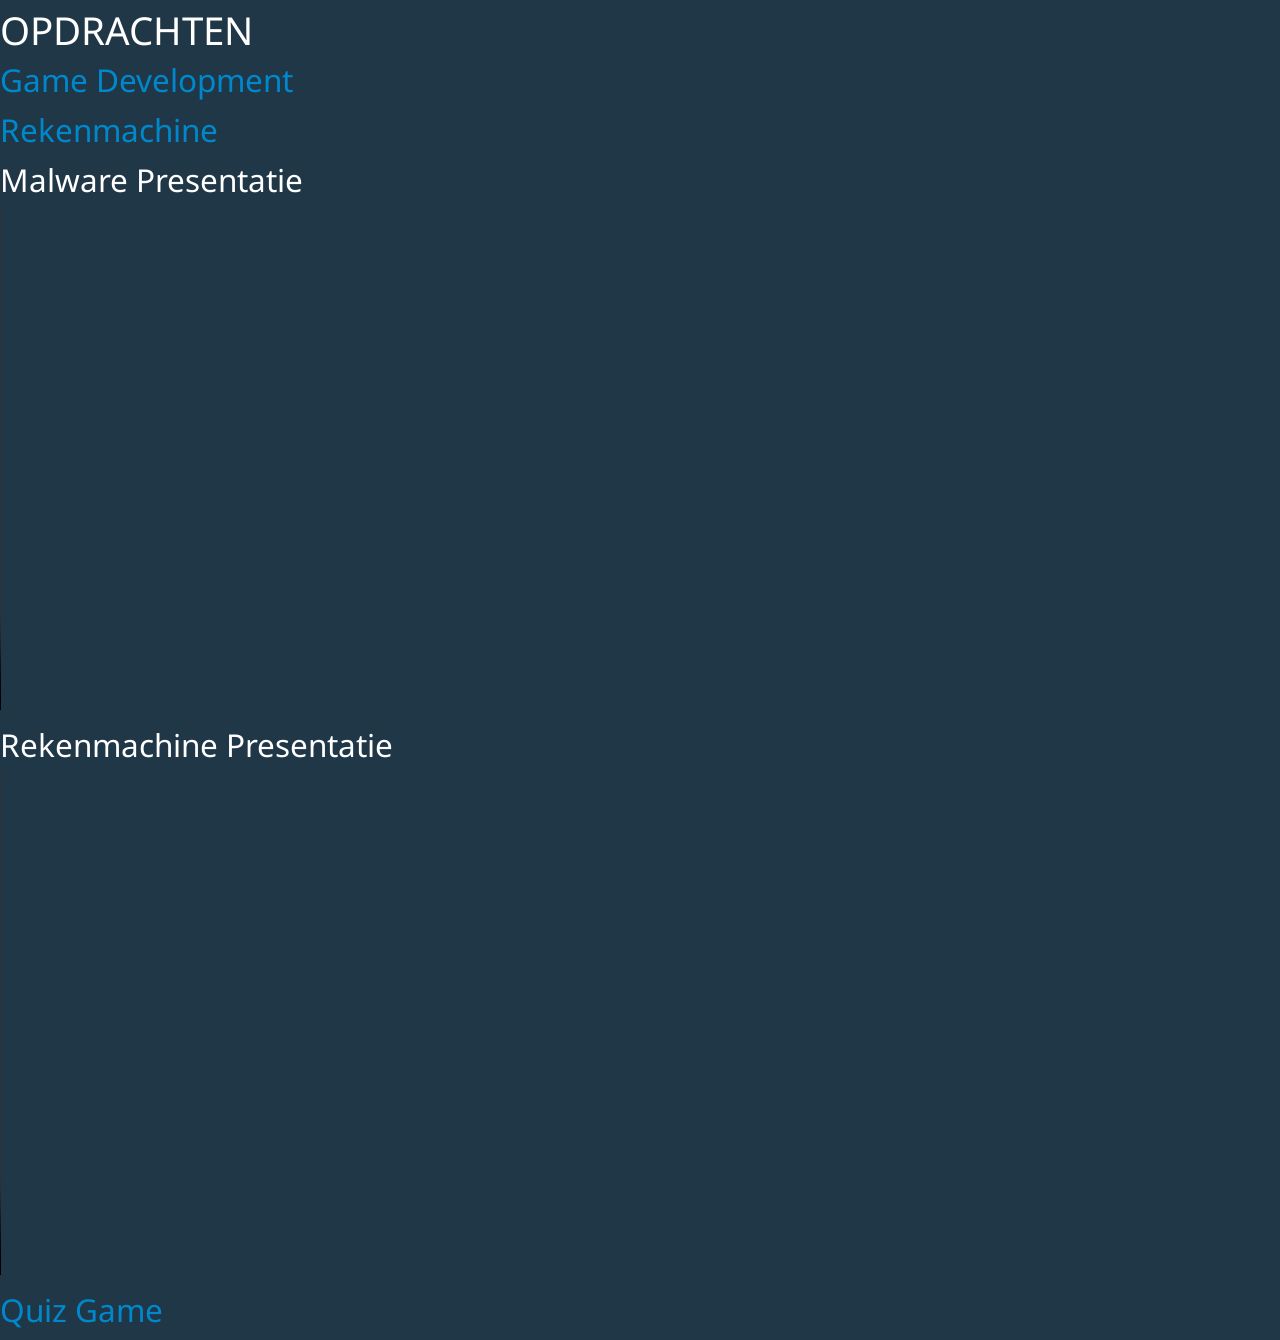
==== opdrachten.html @ 75458fa4 "true" ====
<!DOCTYPE html>
<html lang="en">
<head>
<title>Mini Portfolio</title>
<meta charset="utf-8">
<meta name="viewport" content="width=device-width, initial-scale=1.0">
<link href="css/bootstrap.css" rel="stylesheet">
<link href="css/style.css" rel="stylesheet">
<link href="font/css/fontello.css" rel="stylesheet">
<link href='http://fonts.googleapis.com/css?family=Droid+Sans:400,700' rel='stylesheet' type='text/css'>
</head>
<body>
    <h1>OPDRACHTEN</h1>
    <h2><a href="p5/index.html">Game Development</a></h2>
    <h2><a href="calculator_mvp.html">Rekenmachine</a></h2>
    <h2>Malware Presentatie</h2>
    <video width="700" height="500" controls>
      <source src="https://educatem.blob.core.windows.net/presentaties/MiguelBastos/Presentatiefilmpje - Made with Clipchamp (1).mp4" type="video/mp4">
    </video>
    <h2>Rekenmachine Presentatie</h2>
    <video width="700" height="500" controls>
      <source src="https://educatem.blob.core.windows.net/presentaties/MiguelBastos/Untitled video - Made with Clipchamp.mp4" type="video/mp4">
    </video>
    <h2><a href="template.html">Quiz Game</a></h2>
</body>
---- css/style.css ----
/*This stylesheet contains some custom class rather than Bootstrap*/
		
a.brand img {
	border-radius:50%;
	border:5px solid rgb(83, 231, 120);
}
.profile, .skills, .work, .resume {
	padding:30px 0;
}
.profile h2, .skills h2, .work h2, .resume h2 {
	font-weight:normal;
	color: #ED8E1F;
}
/***** Profile *****/
	.profile h1 {
	color:#ED8E1F;
	font-weight: normal;
}
.profile h3 {
	color:#fff;
	font-weight: normal;
}
.profile p {
	color:#fff;
	font-size:18px;
	line-height: 35px;
	margin-top: 30px;
	font-family:  'Lucida Sans', 'Lucida Sans Regular', 'Lucida Grande', 'Lucida Sans Unicode', Geneva, Verdana, sans-serif;
}
.profile .container .span5 {
	padding:50px;px 0;
}
a.hire-me {
	display: inline-block;
 *display: inline;
	padding:20px 60px;
	background:#39d084;
	color:#fff;
	text-transform:uppercase;
	font-size:26px;
	margin:20px 0;
	-webkit-border-radius: 40px;
	-moz-border-radius: 40px;
	border-radius: 40px;
}
a.hire-me:hover {
	text-decoration:none;
	background:#11d170;
}
.social {
	text-align:center;
	padding-bottom:80px;
}
ul.social-icons {
	margin:20px 0;
}
ul.social-icons li {
	list-style:none;
	display:inline-block;
	margin:10px;
}
ul.social-icons li:first-child {
	margin-left:0;
}
ul.social-icons li a {
	opacity:0.8;
}
ul.social-icons li a:hover {
	opacity:1;
}
/***** Skills *****/
.skills .span3 {
	width:235px;
	overflow: hidden;
}
.skills .span5 {
	text-align:left;
	padding:47px 0;
}
.skills .ps, .skills .ai, .skills .html, .skills .css {
	padding:25px;
	width:100px;
	height:100px;
	-webkit-border-radius: 50%;
	-moz-border-radius: 50%;
	border-radius: 50%;
	text-align:center;
	border:8px solid #000000;
	float:right;
	-webkit-transition: all 0.2s linear;
	-moz-transition: all 0.2s linear;
	-o-transition: all 0.2s linear;
	transition: all 0.2s linear;
}
.skills .ps {
	background:#D63331;
}
.skills .ai {
	background:#FFD430;
}
.skills .html {
	background:#25DD5B;
}
.skills .css {
	background:#3841BA;
}
.skills .ps:hover, .skills .ai:hover, .skills .html:hover, .skills .css:hover {
	border:8px solid #fff;
}
.skills .ps h3, .skills .ai h3, .skills .html h3, .skills .css h3 {
	color:#fff;
	font-size: 3.4em;
	font-weight: normal;
	line-height: 80px;
}
.skills .html h3, .skills .css h3 {
	font-size: 2.2em;
}
.expand-bg {
	background: none repeat scroll 0 0 #EAEDF2;
	border-radius:16px;
	height: 16px;
	margin-bottom: 15px;
	position: relative;
	padding: 0 2px;
}
.expand {
	border-radius: 10px;
	height: 4px;
	margin: 2px 0;
	padding: 4px 0 4px 5px;
	position: absolute;
}
.skills .span5 h3 {
	font-size: 18.5px;
	line-height: 15px;
	font-weight:normal;
	text-transform:uppercase;
}
.skills .span5 h3 span {
	float:right;
}
.ps2 {
	width:85%;
	background:#D63331;
	-moz-animation:html5 2s ease-out;
	-webkit-animation:html5 2s ease-out;
}
.ai2 {
	width:75%;
	background:#FFD430;
	-moz-animation:css3 2s ease-out;
	-webkit-animation:css3 2s ease-out;
}
.html2 {
	width:85%;
	background:#25DD5B;
	-moz-animation:jquery 2s ease-out;
	-webkit-animation:jquery 2s ease-out;
}
.css2 {
	width:80%;
	background:#3841BA;
	-moz-animation:photoshop 2s ease-out;
	-webkit-animation:photoshop 2s ease-out;
}
 @-moz-keyframes ps2 {
0% {
width:0px;
}
100% {
width:90%;
}
}
@-moz-keyframes ai2 {
0% {
width:0px;
}
100% {
width:80%;
}
}
@-moz-keyframes html2 {
0% {
width:0px;
}
100% {
width:75%;
}
}
@-moz-keyframes css2 {
0% {
width:0px;
}
100% {
width:85%;
}
}
 @-webkit-keyframes ps2 {
0% {
width:0px;
}
100% {
width:90%;
}
}
@-webkit-keyframes ai {
0% {
width:0px;
}
100% {
width:80%;
}
}
@-webkit-keyframes html {
0% {
width:0px;
}
100% {
width:75%;
}
}
@-webkit-keyframes css {
0% {
width:0px;
}
100% {
width:85%;
}
}
/**** Work container *****/
ul.work-images li {
	list-style:none;
	display:inline-block;
	margin: 8px 10px;
 background:
}
ul.work-images li:first-child {
	margin-left:0;
}
ul.work-images li div {
	background:url(../img/eye.png) 50% 50% no-repeat;
	background-color: #f04949;
	-webkit-transition: all 0.2s linear;
	-moz-transition: all 0.2s linear;
	-o-transition: all 0.2s linear;
	transition: all 0.2s linear;
}
ul.work-images li img {
	-webkit-transition: all 0.2s linear;
	-moz-transition: all 0.2s linear;
	-o-transition: all 0.2s linear;
	transition: all 0.2s linear;
}
ul.work-images li img:hover {
	opacity:0.1;
}
/***** Resume container *****/
.resume h3 {
	margin:60px 0;
}
.resume .btn-center {
	text-align:center;
}
.footer {
	background:#0a6834;
	position: fixed;
	width: 100%;
	bottom:0;
}
.footer p {
	margin:20px 0;
}
.footer p a {
	color:#fff;
	text-decoration:none;
}
.footer p a:hover {
	color:#39d084;
}
---- font/css/fontello.css ----
@font-face {
  font-family: 'fontello';
  src: url('../font/fontello.eot?87773380');
  src: url('../font/fontello.eot?87773380#iefix') format('embedded-opentype'),
       url('../font/fontello.woff?87773380') format('woff'),
       url('../font/fontello.ttf?87773380') format('truetype'),
       url('../font/fontello.svg?87773380#fontello') format('svg');
  font-weight: normal;
  font-style: normal;
}
/* Chrome hack: SVG is rendered more smooth in Windozze. 100% magic, uncomment if you need it. */
/* Note, that will break hinting! In other OS-es font will be not as sharp as it could be */
/*
@media screen and (-webkit-min-device-pixel-ratio:0) {
  @font-face {
    font-family: 'fontello';
    src: url('../font/fontello.svg?87773380#fontello') format('svg');
  }
}
*/
 
 [class^="icon-"]:before, [class*=" icon-"]:before {
  font-family: "fontello";
  font-style: normal;
  font-weight: normal;
  speak: none;
 
  display: inline-block;
  text-decoration: inherit;
  width: 1em;
  margin-right: .2em;
  text-align: center;
  /* opacity: .8; */
 
  /* For safety - reset parent styles, that can break glyph codes*/
  font-variant: normal;
  text-transform: none;
     
  /* fix buttons height, for twitter bootstrap */
  line-height: 1em;
 
  /* Animation center compensation - margins should be symmetric */
  /* remove if not needed */
  margin-left: .2em;
 
  /* you can be more comfortable with increased icons size */
  /* font-size: 120%; */
 
  /* Uncomment for 3D effect */
  /* text-shadow: 1px 1px 1px rgba(127, 127, 127, 0.3); */
}
 
.icon-mail:before { content: '\e806'; } /* '' */
.icon-cancel:before { content: '\e80f'; } /* '' */
.icon-paper-plane:before { content: '\e804'; } /* '' */
.icon-doc-text:before { content: '\e803'; } /* '' */
.icon-github-circled:before { content: '\e80e'; } /* '' */
.icon-twitter-circled:before { content: '\e808'; } /* '' */
.icon-facebook-circled:before { content: '\e807'; } /* '' */
.icon-gplus-circled:before { content: '\e809'; } /* '' */
.icon-pinterest-circled:before { content: '\e80a'; } /* '' */
.icon-linkedin-circled:before { content: '\e80b'; } /* '' */
.icon-dribbble-circled:before { content: '\e80c'; } /* '' */
.icon-stumbleupon-circled:before { content: '\e80d'; } /* '' */
.icon-picture:before { content: '\e802'; } /* '' */
.icon-trophy:before { content: '\e801'; } /* '' */
.icon-user:before { content: '\e800'; } /* '' */
.icon-download:before { content: '\e805'; } /* '' */
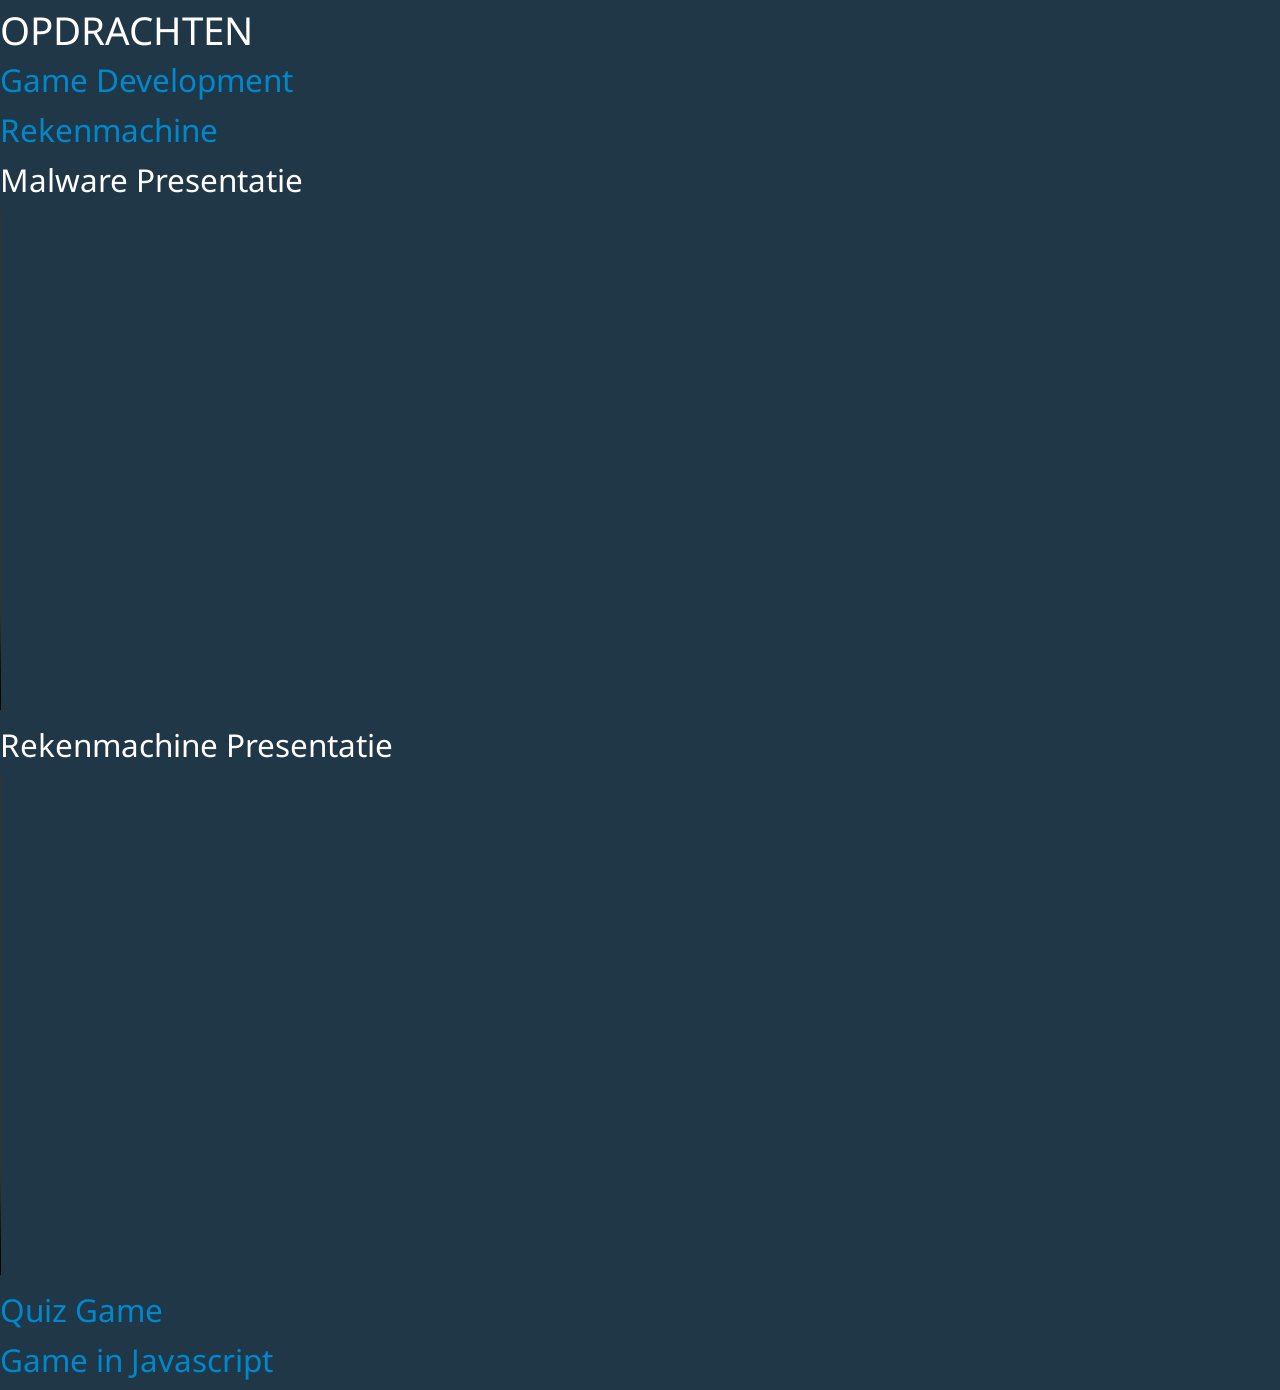
==== commit 292821ae: "Update opdrachten.html" ====
--- a/opdrachten.html
+++ b/opdrachten.html
@@ -22,4 +22,5 @@
       <source src="https://educatem.blob.core.windows.net/presentaties/MiguelBastos/Untitled video - Made with Clipchamp.mp4" type="video/mp4">
     </video>
     <h2><a href="template.html">Quiz Game</a></h2>
+    <h2><a href="p5/gamedevelopment.html">Game in Javascript</a></h2>
 </body>
